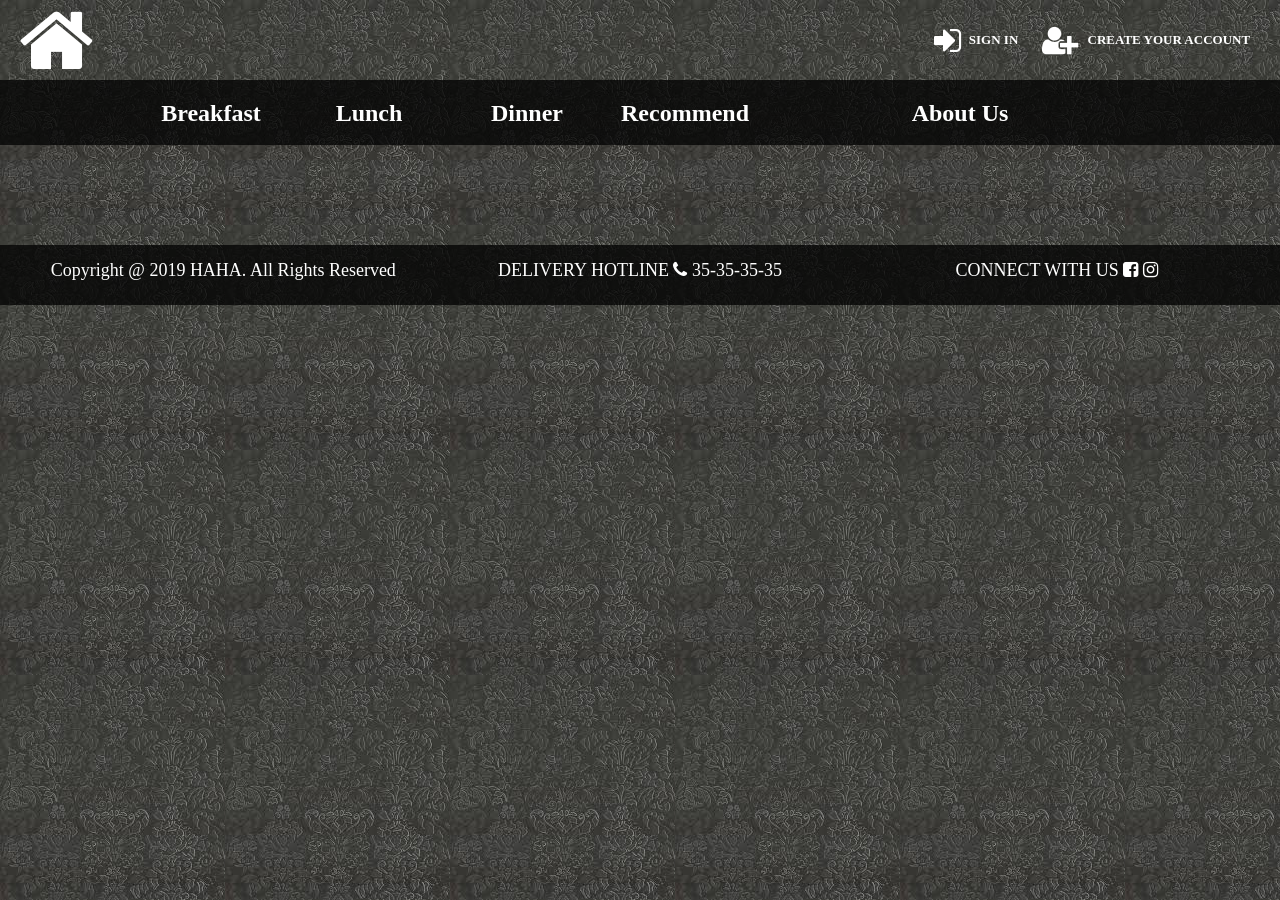
==== about us.html @ e31b8a26 "整理" ====
<!DOCTYPE html>
<html>
    <head>
        <title>HomeWork4</title>
        <meta charset="UTF-8" />
        <meta name="viewport" content="width=device-width, initial-scale=1.0">
        <link href="css/common.css" text="text/css" rel="stylesheet">
        <link rel="stylesheet"
            href="https://cdnjs.cloudflare.com/ajax/libs/font-awesome/4.7.0/css/font-awesome.min.css">
    </head>
    <body>
        <div class="top">
            <div class="home">
                <a href="index.html">
                    <i href="" class="fa fa-home"></i>
                </a>

            </div>
            <div class="account">
                <div class="sign_in">
                    <a href="">
                        <p>
                            <i class="fa fa-sign-in" aria-hidden="true"></i>
                            SIGN IN
                        </p>
                    </a>

                </div>
                <div class="create_account">
                    <a href="">
                        <p>
                            <i class="fa fa-user-plus" aria-hidden="true"></i>
                            CREATE YOUR ACCOUNT
                        </p>
                    </a>
                </div>

            </div>
        </div>
        <div class="menu">
            <div class="showmenubar">
                <a href="#" class="showmenu"><i class="fa fa-bars"></i></a>
            </div>
            <ul class="menu_btns1 menu_btns">
                <li>
                    <a href="breakfast.html" target="_self">
                        Breakfast
                    </a>
                </li>
                <li>
                    <a href="lunch.html" target="_self">
                        Lunch
                    </a>
                </li>
                <li>
                    <a href="dinner.html" target="_self">
                        Dinner
                    </a>
                </li>
                <li>
                    <a href="recommend.html" target="_self">
                        Recommend
                    </a>
                </li>
            </ul>
            <ul class="menu_btns2 menu_btns">
                <li>
                    <a href="about us.html" target="_self">
                        About Us
                    </a>
                </li>
            </ul>

        </div>
        <div class="maincontent">
            <!-- main content -->
        </div>
        <footer>
            <div class="bottom">
                <p>Copyright @ 2019 HAHA. All Rights
                    Reserved</p>
                <p>DELIVERY HOTLINE <i class="fa fa-phone"></i> 35-35-35-35</p>
                <p>CONNECT WITH US <i href="#" class="fa
                        fa-facebook-square"></i> <i href="#" class="fa
                        fa-instagram"></i></p>

            </div>
        </footer>
    </body>
</html>
---- css/common.css ----
/* L SIZE */

@media screen and (min-width: 1280px) {
    * {
        padding: 0px;
        margin: 0px;
    }
    body {
        background-image: url("../image/background.jpg");
    }
    /* top */
    .top {
        display: flex;
        justify-content: space-between;
        padding: 0% 1.5625%;
    }
    /* top home */
    .top .home i {
        font-size: 80px;
        vertical-align: middle;
    }
    /*top account*/
    .account {
        display: inline-flex;
        margin: 2% 0.8% 1.6% 0%;
    }
    i, p {
        color: white;
    }
    .account i {
        font-size: 32px;
        vertical-align: middle;
        margin-right: 5px;
    }
    .account a {
        text-decoration: none;
    }
    .account p {
        font-size: 13px;
        font-weight: bold;
    }
    .sign_in {
        margin-right: 24px;
    }
    /*menu*/
    .menu {
        display: flex;
        justify-content: center;
        background-color: rgba(0, 0, 0, 0.75);
        width: 100%;
        height: 65px;
    }
    .menu_btns {
        display: flex;
        justify-content: space-evenly;
        width: 100%;
        height: 100%;
    }
    .menu_btns a {
        width: 100%;
        color: white;
        text-decoration: none;
    }
    .menu_btns1 {
        width: 50%;
    }
    .menu_btns2 {
        width: 30%;
    }
    .menu li {
        width: 150px;
        height: auto;
        list-style-type: none;
        font-size: 24px;
        font-weight: bold;
        text-align: center;
        padding: 20px 0px;
    }
    .menu li:hover {
        background-color: gray;
    }
    /* footer */
    footer {
        background-color: rgba(0, 0, 0, 0.75);
        width: 100%;
        height: 60px;
        margin-top: 100px;
    }
    .bottom {
        display: flex;
        justify-content: space-around;
        font-size: 18px;
        padding: 15px;
    }
    .bottom p {
        width: 500px;
        text-align: center;
    }
    .showmenu {
        display: none;
    }
}

/* M SIZE */

@media screen and (min-width: 768px) and (max-width: 1280px) {}

/* S SIZE */

@media screen and (min-width: 0) and (max-width: 768px) {
    * {
        padding: 0px;
        margin: 0px;
    }
    html {
        min-width: 320px;
    }
    body {
        background-image: url("../image/background.jpg");
    }
    /* top */
    .top {
        display: flex;
        padding: 0px 20px;
        text-align: center;
    }
    /* top home */
    .top .home i {
        font-size: 80px;
        vertical-align: middle;
    }
    /*top account*/
    .account {
        display: flex;
        margin: 20px 10px 20px 0px;
    }
    i, p {
        color: white;
    }
    .account i {
        font-size: 20px;
        vertical-align: middle;
        margin-right: 5px;
    }
    .account a {
        text-decoration: none;
    }
    .account p {
        font-size: 8px;
        font-weight: bold;
        margin-top: 10px;
        margin-left: 10px;
    }
    .sign_in {
        margin-right: 24px;
    }
    /* menu */
    .menu_btns {
        /*隱藏選單開始*/
        max-height: 0;
        overflow: hidden;
        /*隱藏選單結束*/
        /*漸變效果*/
        transition: max-height 0.5s;
        margin-top: 1px;
        /*絕對定位疊在網頁上*/
        position: absolute;
        /*權重*/
        z-index: 100;
        /*header 80px+1px boder 線條*/
        top: 136px;
        /* left:0 right:0表示滿版 */
        left: 0;
        right: 0;
        background: rgba(0, 0, 0, 0.75);
    }
    .menu_btns li {
        float: none;
        border-bottom: 1px solid white;
        height: 50px;
        text-align: center;
    }
    .menu_btns li a {
        display: block;
        height: 100%;
        transition: all 1.0s;
        text-decoration: none;
        color: white;
        font-size: 30px;
        font-weight: bold;
    }
    .menu_btns li a:hover {
        background: gray;
    }
    .showmenubar {
        width: 100%;
        height: 50px;
        background-color: rgba(0, 0, 0, 0.75);
        
        border-bottom: 1px solid white;
    }
    .showmenu {
        display: block;
        float: right;
        margin: 10px;
    }
    .showmenu i {
        font-size: 30px;
    }
    /*jQuery點擊後動態在 body 加上 class */
    .menu-show .menu_btns {
        max-height: 500px;
    }
    .menu_btns2 {
        display: none;
    }
    /* maincontent */
    .maincontent {
        min-height: 700px;
    }
    /* footer */
    footer {
        display: none;
    }
}
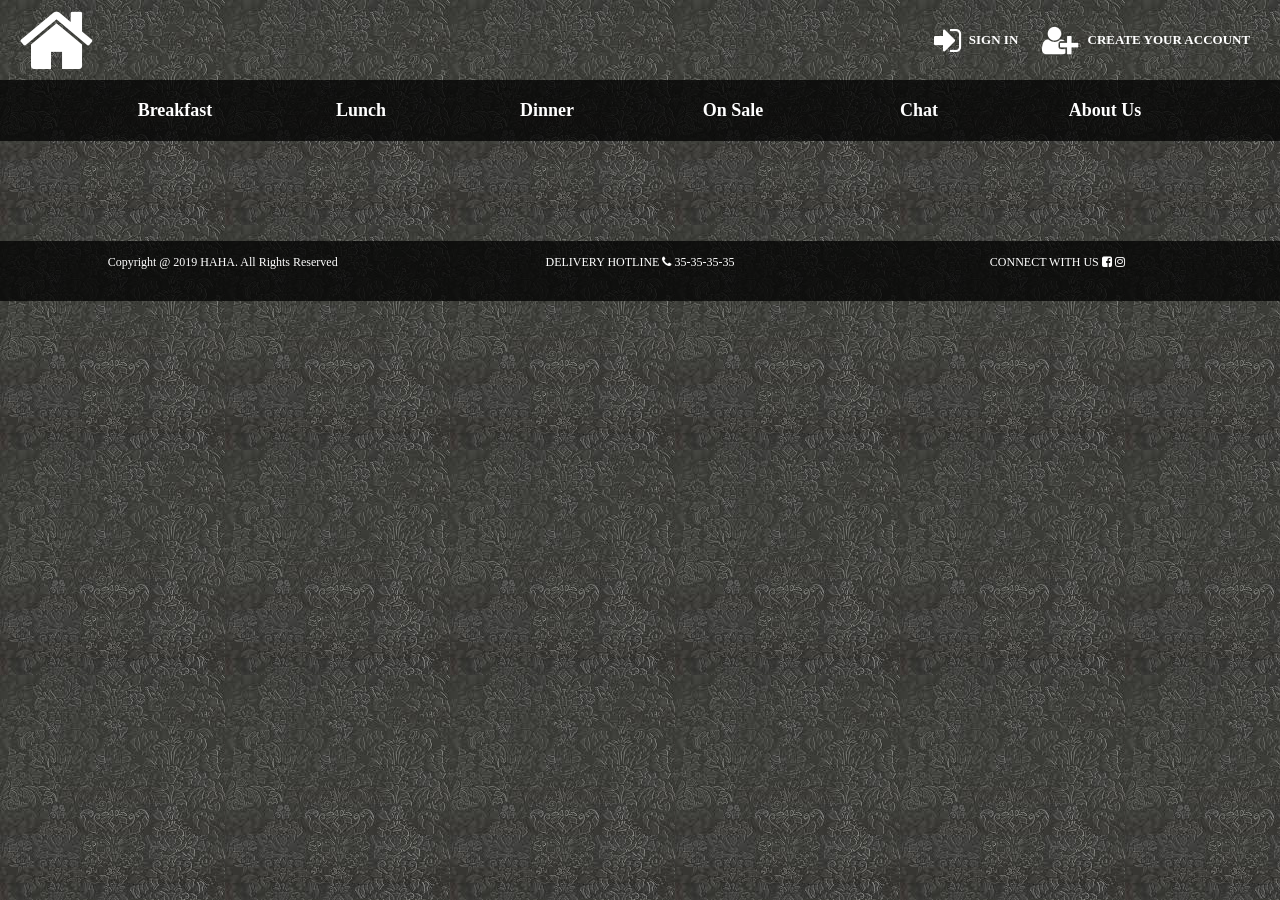
==== commit 1c58daac: "rwd" ====
--- a/about us.html
+++ b/about us.html
@@ -7,6 +7,8 @@
         <link href="css/common.css" text="text/css" rel="stylesheet">
         <link rel="stylesheet"
             href="https://cdnjs.cloudflare.com/ajax/libs/font-awesome/4.7.0/css/font-awesome.min.css">
+        <script src="js/jquery.js"></script>
+        <script src="js/common.js"></script>
     </head>
     <body>
         <div class="top">
@@ -18,7 +20,7 @@
             </div>
             <div class="account">
                 <div class="sign_in">
-                    <a href="">
+                    <a href="sign in.html">
                         <p>
                             <i class="fa fa-sign-in" aria-hidden="true"></i>
                             SIGN IN
@@ -27,7 +29,7 @@
 
                 </div>
                 <div class="create_account">
-                    <a href="">
+                    <a href="create account.html">
                         <p>
                             <i class="fa fa-user-plus" aria-hidden="true"></i>
                             CREATE YOUR ACCOUNT
@@ -37,7 +39,7 @@
 
             </div>
         </div>
-        <div class="menu">
+        <div class="menu RWDL">
             <div class="showmenubar">
                 <a href="#" class="showmenu"><i class="fa fa-bars"></i></a>
             </div>
@@ -58,19 +60,77 @@
                     </a>
                 </li>
                 <li>
-                    <a href="recommend.html" target="_self">
-                        Recommend
+                    <a href="" target="_self">
+                        On Sale
                     </a>
                 </li>
-            </ul>
-            <ul class="menu_btns2 menu_btns">
+                <li>
+                    <a href="" target="_self">
+                        Chat
+                    </a>
+                </li>
                 <li>
                     <a href="about us.html" target="_self">
                         About Us
                     </a>
                 </li>
             </ul>
+        </div>
+        <div class="menu RWDS">
+            <div class="showmenubar">
+                <a href="#" class="showmenu"><i class="fa fa-bars"></i></a>
+            </div>
+            <ul class="menu_btns1 menu_btns">
+                <li>
+                    <a href="index.html" target="_self">
+                        Home
+                    </a>
+                </li>
+                <li>
+                    <a href="sign in.html" target="_self">
+                        Sign in
+                    </a>
+                </li>
+                <li>
+                    <a href="create account.html" target="_self">
+                        Creat your account
+                    </a>
+                </li>
+                <li>
+                    <a href="" target="_self">
+                        shopping cart
+                    </a>
+                </li>
+                <li>
+                    <a href="" target="_self">
+                        Chat
+                    </a>
+                </li>
+                <li class="separateLine">
+                </li>
 
+                <li>
+                    <a href="" target="_self">
+                        On Sale
+                    </a>
+                </li>
+
+                <li>
+                    <a href="breakfast.html" target="_self">
+                        Breakfast
+                    </a>
+                </li>
+                <li>
+                    <a href="lunch.html" target="_self">
+                        Lunch
+                    </a>
+                </li>
+                <li>
+                    <a href="dinner.html" target="_self">
+                        Dinner
+                    </a>
+                </li>
+            </ul>
         </div>
         <div class="maincontent">
             <!-- main content -->
--- a/css/common.css
+++ b/css/common.css
@@ -42,6 +42,18 @@
     .sign_in {
         margin-right: 24px;
     }
+    .shopping-cart{
+        margin-right: 50px;
+    }
+    .shopping-cart button{
+        
+        font-size: 25px;
+        border-radius: 10px;
+        border: none;
+        width: 100px;
+        height: 40px;
+        background-color: rgb(175, 0, 8);
+    }
     /*menu*/
     .menu {
         display: flex;
@@ -62,16 +74,132 @@
         text-decoration: none;
     }
     .menu_btns1 {
-        width: 50%;
-    }
-    .menu_btns2 {
-        width: 30%;
+        width: 90%;
     }
     .menu li {
+        width: 250px;
+        height: auto;
+        list-style-type: none;
+        font-size: 24px;
+        font-weight: bold;
+        text-align: center;
+        padding: 20px 0px;
+    }
+    .menu li:hover {
+        background-color: gray;
+    }
+    /* footer */
+    footer {
+        background-color: rgba(0, 0, 0, 0.75);
+        width: 100%;
+        height: 60px;
+        margin-top: 100px;
+    }
+    .bottom {
+        display: flex;
+        justify-content: space-around;
+        font-size: 18px;
+        padding: 15px;
+    }
+    .bottom p {
+        width: 500px;
+        text-align: center;
+    }
+    /* rwd */
+    .showmenu {
+        display: none;
+    }
+    .RWDL{
+        display:flex;
+    }
+    .RWDS{
+        display: none;
+    }
+}
+
+/* M SIZE */
+
+@media screen and (min-width: 768px) and (max-width: 1280px) {
+    * {
+        padding: 0px;
+        margin: 0px;
+    }
+    body {
+        background-image: url("../image/background.jpg");
+    }
+    /* top */
+    .top {
+        display: flex;
+        justify-content: space-between;
+        padding: 0% 1.5625%;
+    }
+    /* top home */
+    .top .home i {
+        font-size: 80px;
+        vertical-align: middle;
+    }
+    /*top account*/
+    .account {
+        display: inline-flex;
+        margin: 2% 0.8% 1.6% 0%;
+    }
+    i, p {
+        color: white;
+    }
+    .account i {
+        font-size: 32px;
+        vertical-align: middle;
+        margin-right: 5px;
+    }
+    .account a {
+        text-decoration: none;
+    }
+    .account p {
+        font-size: 13px;
+        font-weight: bold;
+    }
+    .sign_in {
+        margin-right: 24px;
+    }
+    .shopping-cart{
+        margin-right: 50px;
+    }
+    .shopping-cart button{
+        
+        font-size: 25px;
+        border-radius: 10px;
+        border: none;
+        width: 100px;
+        height: 40px;
+        background-color: rgb(175, 0, 8);
+    }
+    /*menu*/
+    .menu {
+        display: flex;
+        justify-content: center;
+        background-color: rgba(0, 0, 0, 0.75);
+        width: 100%;
+        height: auto;
+    }
+    .menu_btns {
+        justify-content: space-evenly;
+        width: 100%;
+        height: 100%;
+    }
+    .menu_btns a {
+        width: 100%;
+        color: white;
+        text-decoration: none;
+    }
+    .menu_btns1 {
+        width: 90%;
+    }
+    .menu li {
+        display: inline-block;
         width: 150px;
         height: auto;
         list-style-type: none;
-        font-size: 24px;
+        font-size: 18px;
         font-weight: bold;
         text-align: center;
         padding: 20px 0px;
@@ -89,21 +217,24 @@
     .bottom {
         display: flex;
         justify-content: space-around;
-        font-size: 18px;
-        padding: 15px;
+        font-size: 12px;
+        padding: 14px;
     }
     .bottom p {
-        width: 500px;
-        text-align: center;
-    }
+        width: 400px;
+        text-align: center;
+    }
+    /* rwd */
     .showmenu {
         display: none;
     }
+    .RWDL{
+        display:flex;
+    }
+    .RWDS{
+        display: none;
+    }
 }
-
-/* M SIZE */
-
-@media screen and (min-width: 768px) and (max-width: 1280px) {}
 
 /* S SIZE */
 
@@ -119,40 +250,8 @@
         background-image: url("../image/background.jpg");
     }
     /* top */
-    .top {
-        display: flex;
-        padding: 0px 20px;
-        text-align: center;
-    }
-    /* top home */
-    .top .home i {
-        font-size: 80px;
-        vertical-align: middle;
-    }
-    /*top account*/
-    .account {
-        display: flex;
-        margin: 20px 10px 20px 0px;
-    }
-    i, p {
-        color: white;
-    }
-    .account i {
-        font-size: 20px;
-        vertical-align: middle;
-        margin-right: 5px;
-    }
-    .account a {
-        text-decoration: none;
-    }
-    .account p {
-        font-size: 8px;
-        font-weight: bold;
-        margin-top: 10px;
-        margin-left: 10px;
-    }
-    .sign_in {
-        margin-right: 24px;
+    .top{
+        display: none;
     }
     /* menu */
     .menu_btns {
@@ -168,7 +267,7 @@
         /*權重*/
         z-index: 100;
         /*header 80px+1px boder 線條*/
-        top: 136px;
+        top: 86px;
         /* left:0 right:0表示滿版 */
         left: 0;
         right: 0;
@@ -193,19 +292,23 @@
         background: gray;
     }
     .showmenubar {
-        width: 100%;
+        width: 100%;    
         height: 50px;
         background-color: rgba(0, 0, 0, 0.75);
-        
+        margin-top: 36px;
         border-bottom: 1px solid white;
     }
     .showmenu {
         display: block;
         float: right;
         margin: 10px;
+        color: white;
     }
     .showmenu i {
         font-size: 30px;
+    }
+    .separateLine{
+        background-color: black;
     }
     /*jQuery點擊後動態在 body 加上 class */
     .menu-show .menu_btns {
@@ -214,12 +317,15 @@
     .menu_btns2 {
         display: none;
     }
-    /* maincontent */
-    .maincontent {
-        min-height: 700px;
-    }
     /* footer */
     footer {
         display: none;
     }
+    /* rwd */
+    .RWDL{
+        display: none;
+    }
+    .RWDS{
+        display: block;
+    }
 }
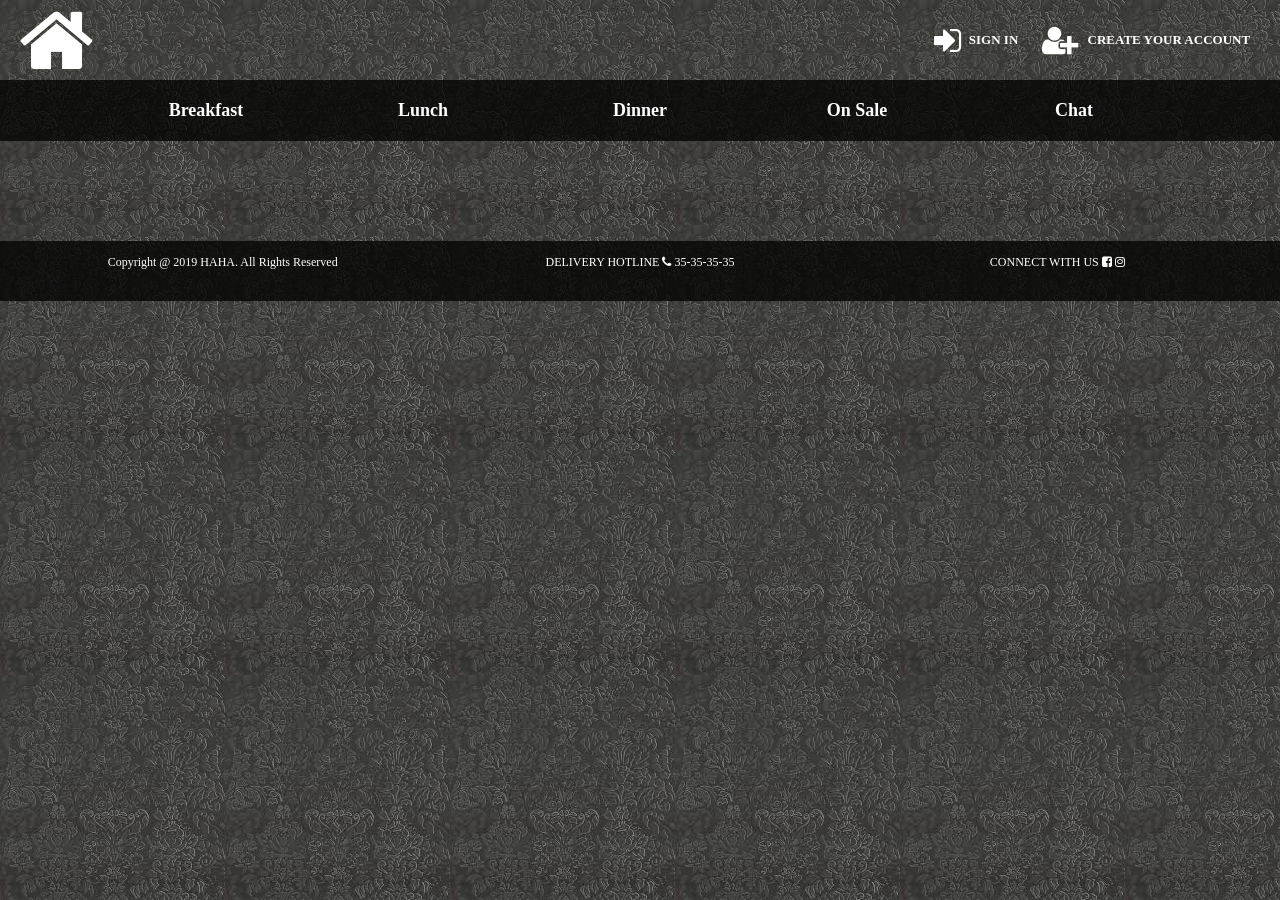
==== commit 4ca80416: "ONSALE" ====
--- a/about us.html
+++ b/about us.html
@@ -44,37 +44,32 @@
                 <a href="#" class="showmenu"><i class="fa fa-bars"></i></a>
             </div>
             <ul class="menu_btns1 menu_btns">
-                <li>
-                    <a href="breakfast.html" target="_self">
-                        Breakfast
-                    </a>
-                </li>
-                <li>
-                    <a href="lunch.html" target="_self">
-                        Lunch
-                    </a>
-                </li>
-                <li>
-                    <a href="dinner.html" target="_self">
-                        Dinner
-                    </a>
-                </li>
-                <li>
-                    <a href="" target="_self">
-                        On Sale
-                    </a>
-                </li>
-                <li>
-                    <a href="" target="_self">
-                        Chat
-                    </a>
-                </li>
-                <li>
-                    <a href="about us.html" target="_self">
-                        About Us
-                    </a>
-                </li>
-            </ul>
+                    <li>
+                        <a href="breakfast.html" target="_self">
+                            Breakfast
+                        </a>
+                    </li>
+                    <li>
+                        <a href="lunch.html" target="_self">
+                            Lunch
+                        </a>
+                    </li>
+                    <li>
+                        <a href="dinner.html" target="_self">
+                            Dinner
+                        </a>
+                    </li>
+                    <li>
+                        <a href="onsale.html" target="_self">
+                            On Sale
+                        </a>
+                    </li>
+                    <li>
+                        <a href="" target="_self">
+                            Chat
+                        </a>
+                    </li>
+                </ul>
         </div>
         <div class="menu RWDS">
             <div class="showmenubar">
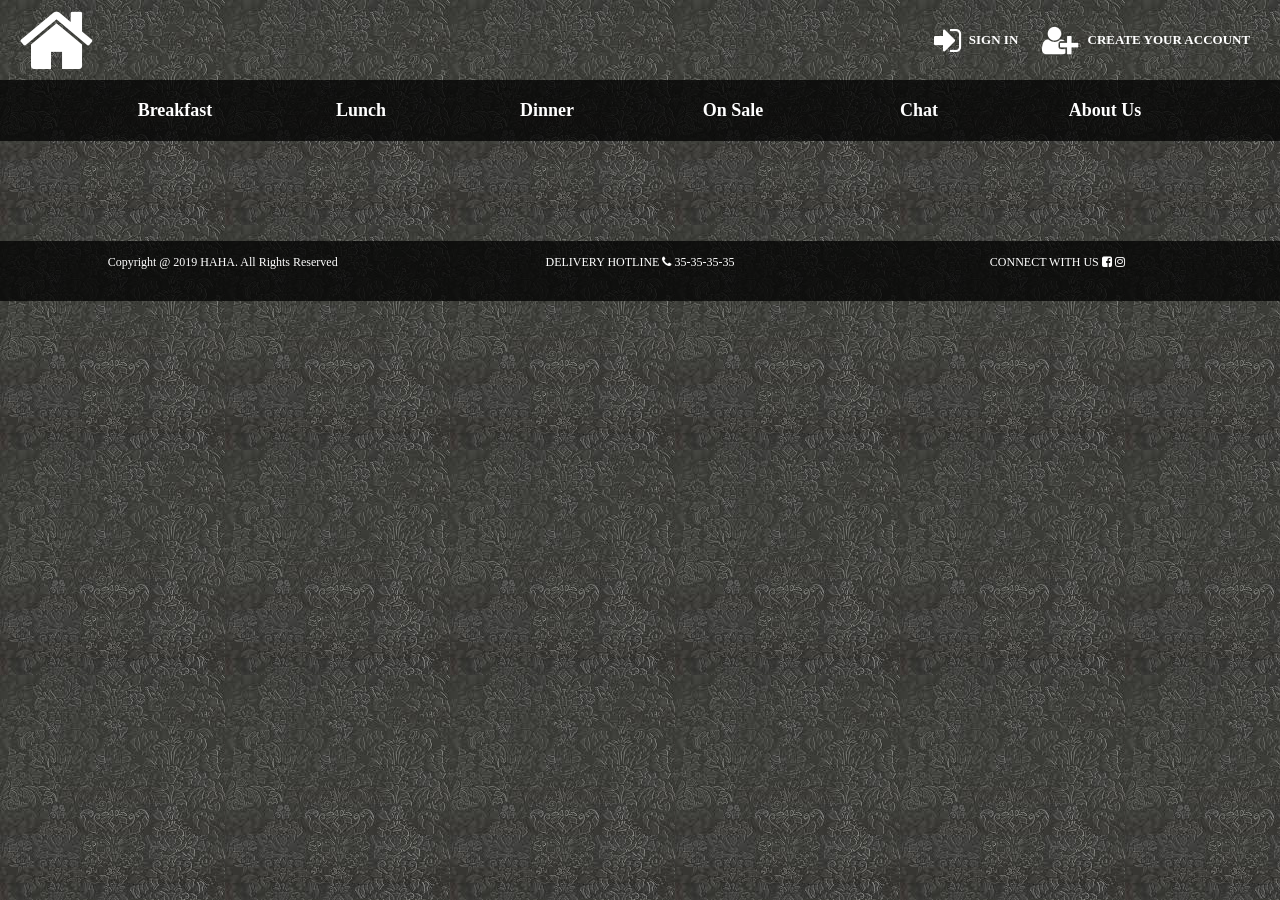
==== commit 2d977df0: "修正aboutus" ====
--- a/about us.html
+++ b/about us.html
@@ -44,32 +44,37 @@
                 <a href="#" class="showmenu"><i class="fa fa-bars"></i></a>
             </div>
             <ul class="menu_btns1 menu_btns">
-                    <li>
-                        <a href="breakfast.html" target="_self">
-                            Breakfast
-                        </a>
-                    </li>
-                    <li>
-                        <a href="lunch.html" target="_self">
-                            Lunch
-                        </a>
-                    </li>
-                    <li>
-                        <a href="dinner.html" target="_self">
-                            Dinner
-                        </a>
-                    </li>
-                    <li>
-                        <a href="onsale.html" target="_self">
-                            On Sale
-                        </a>
-                    </li>
-                    <li>
-                        <a href="" target="_self">
-                            Chat
-                        </a>
-                    </li>
-                </ul>
+                <li>
+                    <a href="breakfast.html" target="_self">
+                        Breakfast
+                    </a>
+                </li>
+                <li>
+                    <a href="lunch.html" target="_self">
+                        Lunch
+                    </a>
+                </li>
+                <li>
+                    <a href="dinner.html" target="_self">
+                        Dinner
+                    </a>
+                </li>
+                <li>
+                    <a href="onsale.html" target="_self">
+                        On Sale
+                    </a>
+                </li>
+                <li>
+                    <a href="chat.html" target="_self">
+                        Chat
+                    </a>
+                </li>
+                <li>
+                    <a href="about us.html" target="_self">
+                        About Us
+                    </a>
+                </li>
+            </ul>
         </div>
         <div class="menu RWDS">
             <div class="showmenubar">
@@ -97,7 +102,7 @@
                     </a>
                 </li>
                 <li>
-                    <a href="" target="_self">
+                    <a href="chat.html" target="_self">
                         Chat
                     </a>
                 </li>
